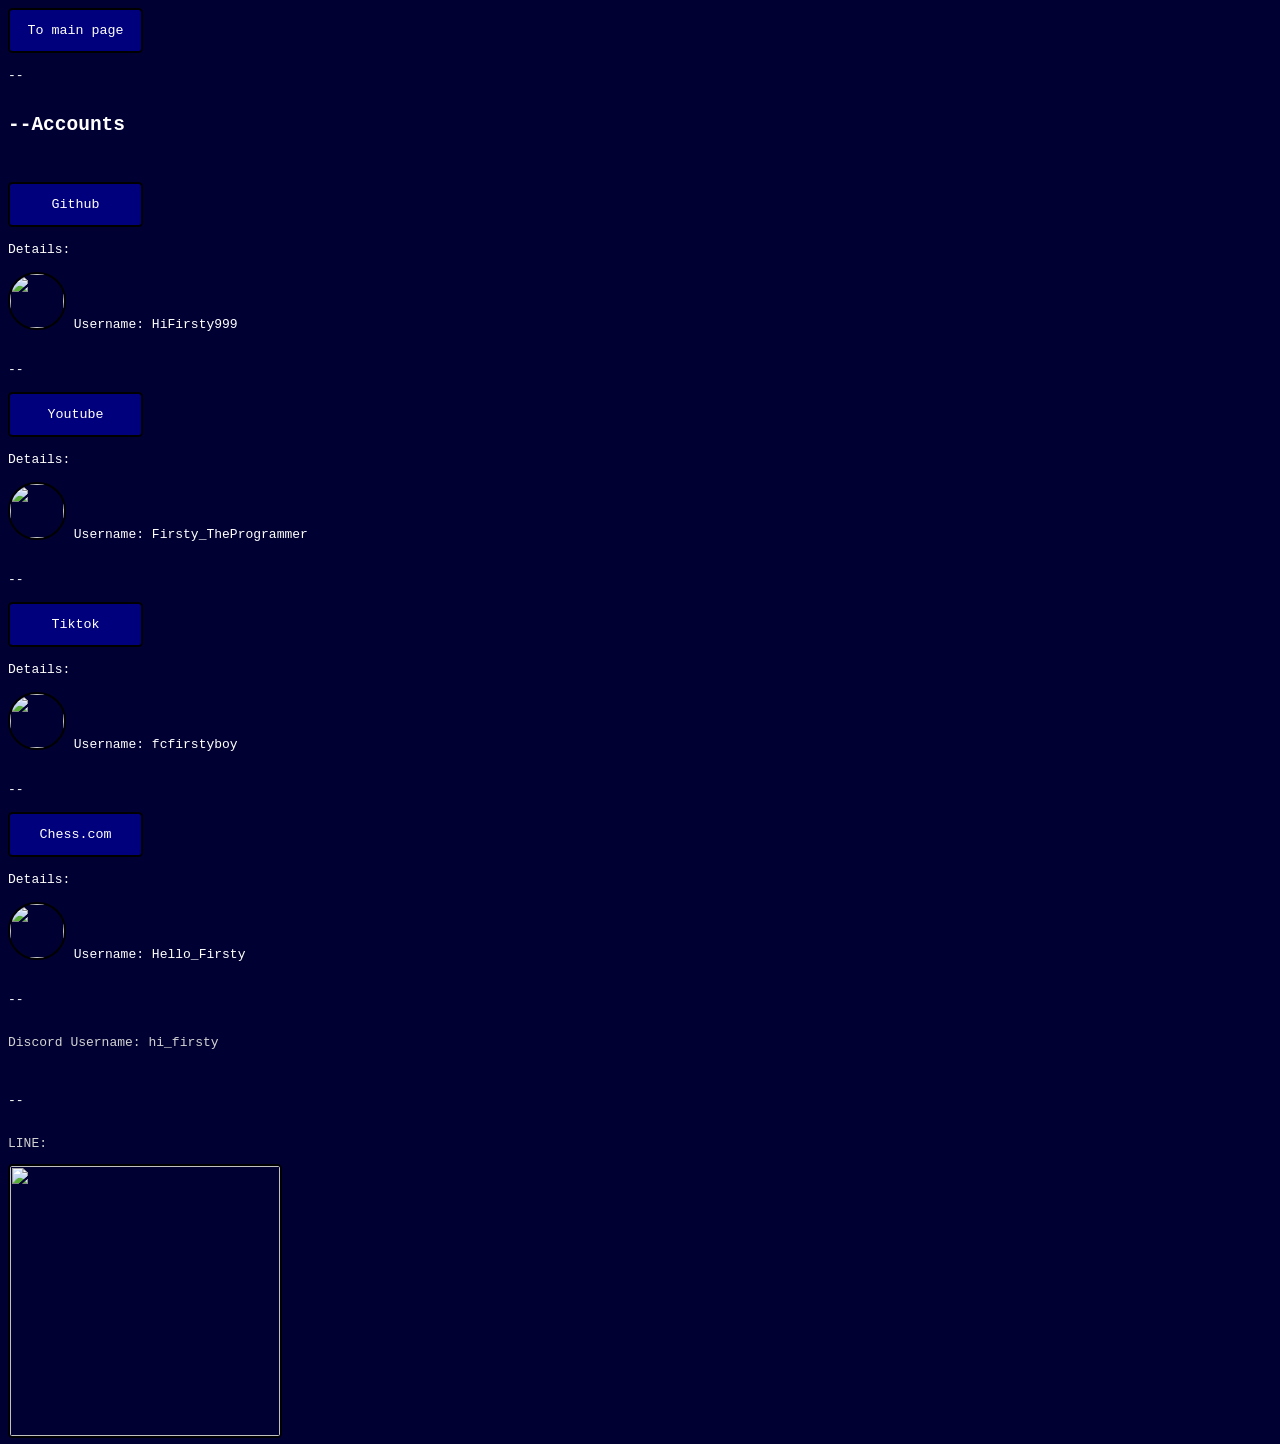
==== accounts.html @ 85976a70 "Add files via upload" ====
<!DOCTYPE html>
<html lang="en">
<head>
    <meta charset="UTF-8">
    <meta name="viewport" content="width=device-width, initial-scale=1.0">
    <title>Accounts</title>
    <link rel="stylesheet" href="styles/mainstyle.css">
    <link rel="icon" type="image/png" href="images/GithubProfilePicture_1.png">
</head>
<body>
    <button class="Button" id="ToMainPage" onclick="ToMainPage()">To main page</button>
    <br>
    <br>
    <abbr>--</abbr>
    <br>
    <br>
    <h2>--Accounts</h2>
    <br>
    <br>
    <button class="Button" id="ToGithub" onclick="ChangeToGithub()">Github</button>
    <br>
    <br>
    
    <div class="AccDetails">
        <label>Details:</label>
        <br>
        <br>
        <img src="images/GithubProfilePicture_1.png" class="AccImage" id="GithubPPimg">
        <label>Username: HiFirsty999</label>
    </div>
    <br>
    <br>
    <abbr>--</abbr>
    <br>
    <br>
    <button class="Button" id="ToYoutube" onclick="ChangeToYoutube()">Youtube</button>
    <br>
    <br>
    
    <div class="AccDetails">
        <label>Details:</label>
        <br>
        <br>
        <img src="images/YoutubeProfilePicture_1.png" class="AccImage" id="YoutubePPimg">
        <label>Username: Firsty_TheProgrammer</label>
    </div>
    <br>
    <br>
    <abbr>--</abbr>
    <br>
    <br>
    <button class="Button" id="ToTiktok" onclick="ChangeToTiktok()">Tiktok</button>
    <br>
    <br>
    
    <div class="AccDetails">
        <label>Details:</label>
        <br>
        <br>
        <img src="images/TiktokProfilePicture_1.png" class="AccImage" id="TiktokPPimg">
        <label>Username: fcfirstyboy</label>
    </div>
    <br>
    <br>
    <abbr>--</abbr>
    <br>
    <br>
    <button class="Button" id="ToChess" onclick="ChangeToChess()">Chess.com</button>
    <br>
    <br>
    
    <div class="AccDetails">
        <label>Details:</label>
        <br>
        <br>
        <img src="images/ChesscomProfilePicture_1.png" class="AccImage" id="ChesscomPPimg">
        <label>Username: Hello_Firsty</label>
    </div>
    <br>
    <br>
    <abbr>--</abbr>
    <br>
    <br>
    <p><span style="color: lightgray;">Discord Username: hi_firsty</span></p>
    <br>
    <br>
    <abbr>--</abbr>
    <br>
    <br>
    <p><span style="color: lightgray;">LINE:</span></p>
    <img src="images/MYLINE_1.jpg" class="Image">
    <script src="scripts/mainscript.js"></script>
</body>
</html>
---- styles/mainstyle.css ----
body {
    font-family: monospace;
    background-color: rgb(0, 0, 0);
    color: rgb(255, 255, 255);

    animation-name: siteEnter;
    animation-timing-function: linear;
    animation-duration: 0.5s;
    animation-fill-mode: forwards;
}

.Main {
    display: list-item;
}

.Button {
    font-family: monospace;
    border: 0.3vh, solid, rgb(0, 0, 0);
    border-radius: 0.5vh;
    height: 5vh;
    width: 15vh;
    background-color: rgb(0, 0, 125);
    color: rgb(255, 255, 255);
    cursor: pointer;

    text-wrap: balance;
    white-space: pre-wrap;

    transition-property: all;
    transition-duration: 0.8s;
    transition-timing-function: cubic-bezier(0.075, 0.82, 0.165, 1);
}

.Button:hover {
    background-color: rgb(255, 255, 255);
    color: rgb(0, 0, 0);

    transform: scale(1.05);
}

.Image {
    border: 0.3vh, solid, rgb(0, 0, 0);
    border-radius: 0.5vh;
    height: 30vh;
    width: 30vh;
}

.AccImage {
    border: 0.3vh, solid, rgb(0, 0, 0);
    border-radius: 3.14159265359vh;
    height: 6vh;
    width: 6vh;
}

textarea {
    height: 30vh;
    width: 25vh;
}

@keyframes siteEnter {
    from {
        background-color: rgb(0, 0, 0);
    }

    to {
        background-color: rgb(0, 0, 50);
    }
}
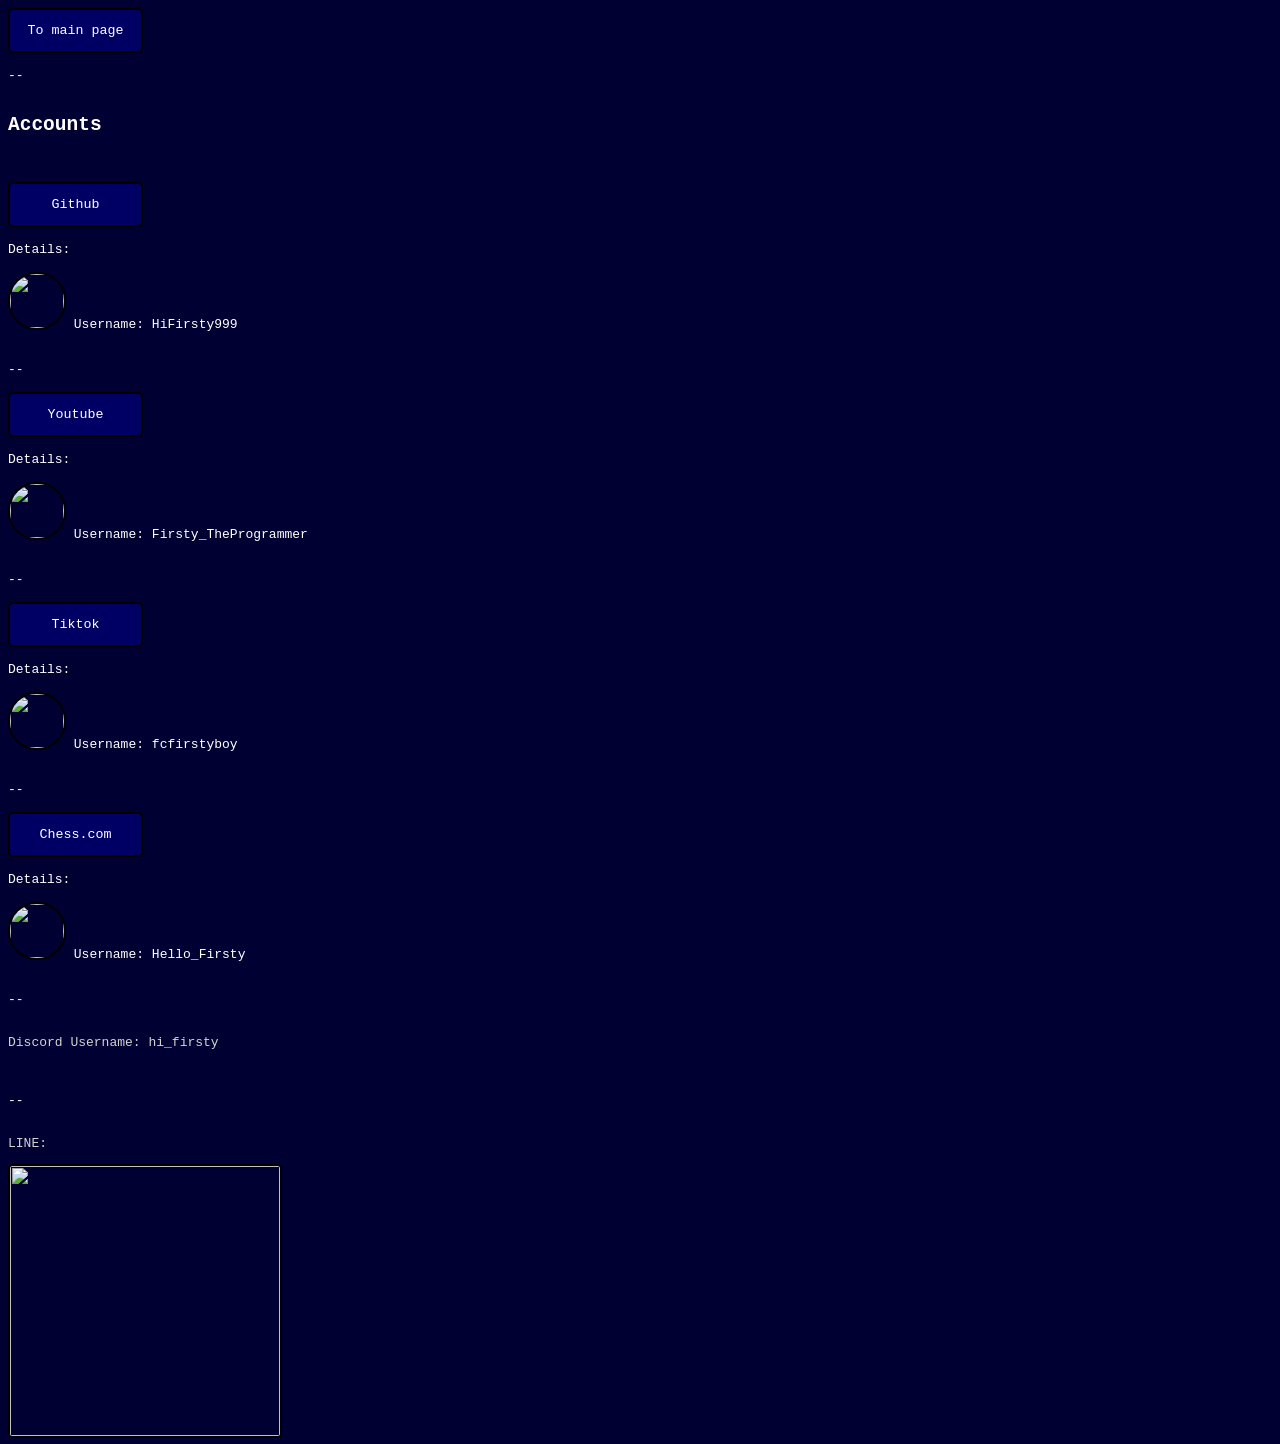
==== commit 7626ac43: "Add files via upload" ====
--- a/accounts.html
+++ b/accounts.html
@@ -3,21 +3,21 @@
 <head>
     <meta charset="UTF-8">
     <meta name="viewport" content="width=device-width, initial-scale=1.0">
-    <title>Accounts</title>
+    <title>firsty.is-a.dev - Accounts</title>
     <link rel="stylesheet" href="styles/mainstyle.css">
     <link rel="icon" type="image/png" href="images/GithubProfilePicture_1.png">
 </head>
 <body>
-    <button class="Button" id="ToMainPage" onclick="ToMainPage()">To main page</button>
+    <a href="/"><button class="Button" id="ToMainPage">To main page</button></a>
     <br>
     <br>
     <abbr>--</abbr>
     <br>
     <br>
-    <h2>--Accounts</h2>
+    <h2>Accounts</h2>
     <br>
     <br>
-    <button class="Button" id="ToGithub" onclick="ChangeToGithub()">Github</button>
+    <a href="https://github.com/HiFirsty999"><button class="Button" id="ToGithub">Github</button></a>
     <br>
     <br>
     
@@ -33,7 +33,7 @@
     <abbr>--</abbr>
     <br>
     <br>
-    <button class="Button" id="ToYoutube" onclick="ChangeToYoutube()">Youtube</button>
+    <a href="https://www.youtube.com/@Firsty_TheProgrammer"><button class="Button" id="ToYoutube">Youtube</button></a>
     <br>
     <br>
     
@@ -49,7 +49,7 @@
     <abbr>--</abbr>
     <br>
     <br>
-    <button class="Button" id="ToTiktok" onclick="ChangeToTiktok()">Tiktok</button>
+    <a href="https://www.tiktok.com/@fcfirstyboy"><button class="Button" id="ToTiktok">Tiktok</button></a>
     <br>
     <br>
     
@@ -65,7 +65,7 @@
     <abbr>--</abbr>
     <br>
     <br>
-    <button class="Button" id="ToChess" onclick="ChangeToChess()">Chess.com</button>
+    <a href="https://www.chess.com/member/hello_firsty"><button class="Button" id="ToChess">Chess.com</button></a>
     <br>
     <br>
     
@@ -89,6 +89,5 @@
     <br>
     <p><span style="color: lightgray;">LINE:</span></p>
     <img src="images/MYLINE_1.jpg" class="Image">
-    <script src="scripts/mainscript.js"></script>
 </body>
 </html>
--- a/styles/mainstyle.css
+++ b/styles/mainstyle.css
@@ -5,12 +5,44 @@
 
     animation-name: siteEnter;
     animation-timing-function: linear;
-    animation-duration: 0.5s;
+    animation-duration: 2s;
     animation-fill-mode: forwards;
 }
 
-.Main {
-    display: list-item;
+#FullDetails {
+    display: flex;
+    padding-top: 2vh;
+    gap: 5vh;
+    justify-items: center;
+    justify-content: center;
+}
+
+a {
+    font-family: monospace;
+    border: none;
+    background-color: transparent;
+    color: rgb(255, 255, 255);
+    text-decoration: none;
+    cursor: pointer;
+
+    text-wrap: balance;
+    white-space: pre-wrap;
+
+    transition-property: all;
+    transition-duration: 1s;
+    transition-timing-function: cubic-bezier(0.075, 0.82, 0.165, 1);
+}
+
+a:hover {
+    color: rgb(0, 255, 100);
+    text-decoration: underline;
+    transform: scaleX(1.05) scaleY(1.05);
+}
+
+a:active {
+    color: rgb(0, 100, 255);
+    text-decoration: line-through;
+    transform: scaleX(1) scaleY(1);
 }
 
 .Button {
@@ -19,7 +51,7 @@
     border-radius: 0.5vh;
     height: 5vh;
     width: 15vh;
-    background-color: rgb(0, 0, 125);
+    background-color: rgb(0, 0, 100);
     color: rgb(255, 255, 255);
     cursor: pointer;
 
@@ -27,7 +59,7 @@
     white-space: pre-wrap;
 
     transition-property: all;
-    transition-duration: 0.8s;
+    transition-duration: 1s;
     transition-timing-function: cubic-bezier(0.075, 0.82, 0.165, 1);
 }
 
@@ -35,7 +67,14 @@
     background-color: rgb(255, 255, 255);
     color: rgb(0, 0, 0);
 
-    transform: scale(1.05);
+    transform: scaleX(1.05) scaleY(1.05);
+}
+
+.Button:hover:active {
+    background-color: rgb(0, 200, 100);
+    color: rgb(0, 0, 0);
+
+    transform: scaleX(1) scaleY(1);
 }
 
 .Image {
@@ -47,7 +86,7 @@
 
 .AccImage {
     border: 0.3vh, solid, rgb(0, 0, 0);
-    border-radius: 3.14159265359vh;
+    border-radius: 3.[base64];
     height: 6vh;
     width: 6vh;
 }
@@ -55,6 +94,10 @@
 textarea {
     height: 30vh;
     width: 25vh;
+}
+
+summary {
+    cursor: pointer;
 }
 
 @keyframes siteEnter {
